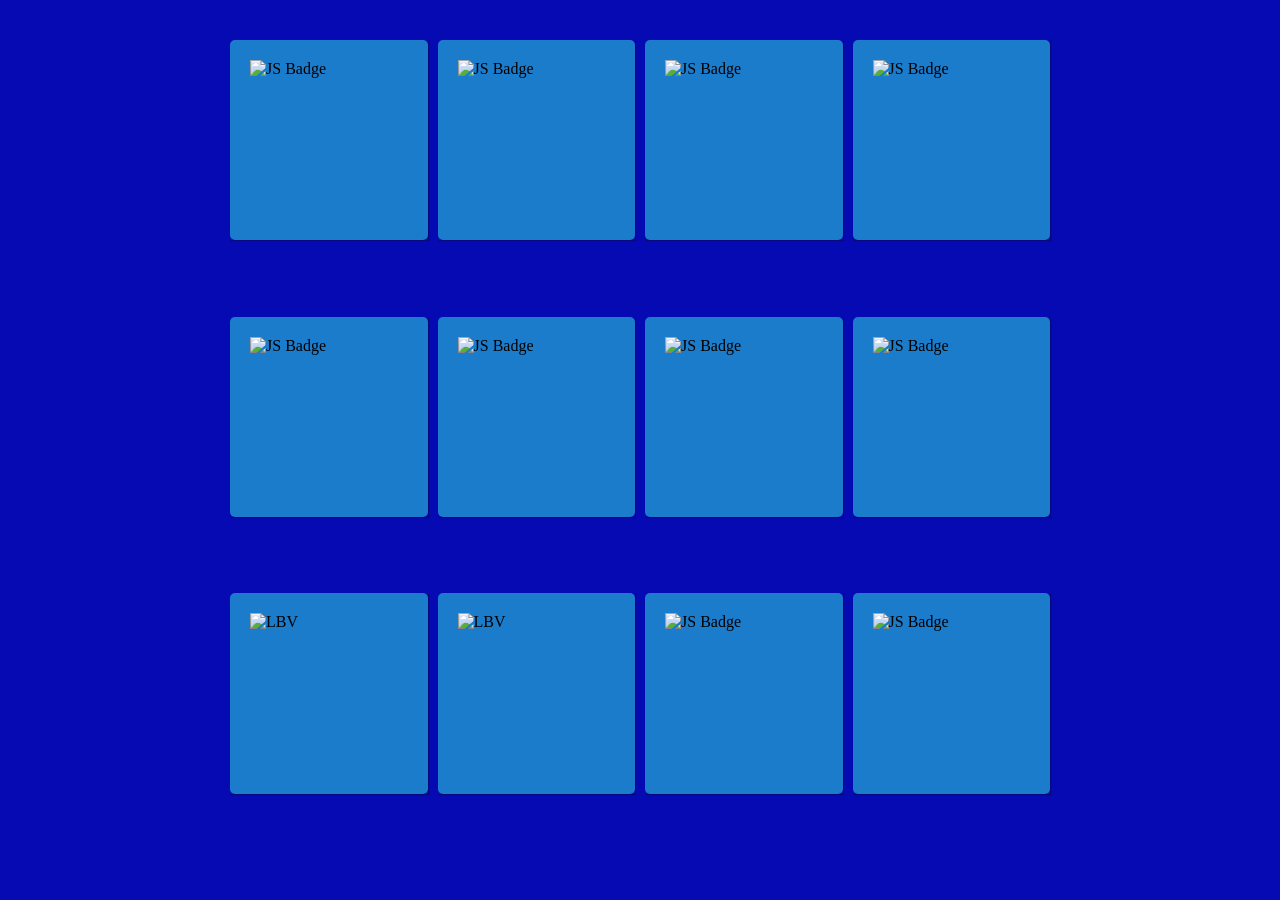
==== index.html @ c1d4bee7 "Add files via upload" ====
<!DOCTYPE html>
<html lang="en">
<head>
  <meta charset="UTF-8">

  <title>Memory Game</title>

  <style>
    * {
      padding: 0;
      margin: 0;
      box-sizing: border-box;
    }

    body {
      height: 100vh;
      display: flex;
      background: #060AB2;
    }

    .memory-game {
      width: 830px;
      height: 830px;
      margin: auto;
      display: flex;
      flex-wrap: wrap;
      perspective: 1000px;
    }

    .memory-card {
      width: calc(25% - 10px);
      height: calc(25.333% - 10px);
      margin: 5px;
      position: relative;
      transform: scale(1);
      transform-style: preserve-3d;
      transition: transform .5s;
      box-shadow: 1px 1px 1px rgba(0,0,0,.3);
    }

    .memory-card:active {
      transform: scale(0.97);
      transition: transform .2s;
    }

    .memory-card.flip {
      transform: rotateY(180deg);
    }

    .front-face,
    .back-face {
      width: 100%;
      height: 100%;
      padding: 20px;
      position: absolute;
      border-radius: 5px;
      background: #1C7CCC;
      backface-visibility: hidden;
    }

    .front-face {
      transform: rotateY(180deg);
    }
  </style>
</head>
<body>
  <section class="memory-game">

    <div class="memory-card" data-framework="caique">
      <img class="front-face" src="https://raw.githubusercontent.com/gabrielafagundes/jogo-da-memoria-1/master/img/caique.png" alt="Caique" />
      <img class="back-face" src="https://raw.githubusercontent.com/gabrielafagundes/jogo-da-memoria-1/master/img/logo_sd.png" alt="LBV" />
    </div>
    <div class="memory-card" data-framework="caique">
      <img class="front-face" src="https://raw.githubusercontent.com/gabrielafagundes/jogo-da-memoria-1/master/img/caique.png" alt="Caique" />
      <img class="back-face" src="https://raw.githubusercontent.com/gabrielafagundes/jogo-da-memoria-1/master/img/logo_sd.png" alt="LBV" />
    </div>

    <div class="memory-card" data-framework="vue">
      <img class="front-face" src="https://raw.githubusercontent.com/gabrielafagundes/jogo-da-memoria-1/master/img/edu.png" alt="Vue" />
      <img class="back-face" src="https://raw.githubusercontent.com/gabrielafagundes/jogo-da-memoria-1/master/img/logo_sd.png" alt="JS Badge" />
    </div>
    <div class="memory-card" data-framework="vue">
      <img class="front-face" src="https://raw.githubusercontent.com/gabrielafagundes/jogo-da-memoria-1/master/img/edu.png" alt="Vue" />
      <img class="back-face" src="https://raw.githubusercontent.com/gabrielafagundes/jogo-da-memoria-1/master/img/logo_sd.png" alt="JS Badge" />
    </div>

    <div class="memory-card" data-framework="angular">
      <img class="front-face" src="https://raw.githubusercontent.com/gabrielafagundes/jogo-da-memoria-1/master/img/helena.png" alt="Angular" />
      <img class="back-face" src="https://raw.githubusercontent.com/gabrielafagundes/jogo-da-memoria-1/master/img/logo_sd.png" alt="JS Badge" />
    </div>
    <div class="memory-card" data-framework="angular">
      <img class="front-face" src="https://raw.githubusercontent.com/gabrielafagundes/jogo-da-memoria-1/master/img/helena.png" alt="Angular" />
      <img class="back-face" src="https://raw.githubusercontent.com/gabrielafagundes/jogo-da-memoria-1/master/img/logo_sd.png" alt="JS Badge" />
    </div>

    <div class="memory-card" data-framework="ember">
      <img class="front-face" src="https://raw.githubusercontent.com/gabrielafagundes/jogo-da-memoria-1/master/img/hinata.png" alt="Ember" />
      <img class="back-face" src="https://raw.githubusercontent.com/gabrielafagundes/jogo-da-memoria-1/master/img/logo_sd.png" alt="JS Badge" />
    </div>
    <div class="memory-card" data-framework="ember">
      <img class="front-face" src="https://raw.githubusercontent.com/gabrielafagundes/jogo-da-memoria-1/master/img/hinata.png" alt="Ember" />
      <img class="back-face" src="https://raw.githubusercontent.com/gabrielafagundes/jogo-da-memoria-1/master/img/logo_sd.png" alt="JS Badge" />
    </div>

    <div class="memory-card" data-framework="backbone">
      <img class="front-face" src="https://raw.githubusercontent.com/gabrielafagundes/jogo-da-memoria-1/master/img/tiago.png" alt="Backbone" />
      <img class="back-face" src="https://raw.githubusercontent.com/gabrielafagundes/jogo-da-memoria-1/master/img/logo_sd.png" alt="JS Badge" />
    </div>
    <div class="memory-card" data-framework="backbone">
      <img class="front-face" src="https://raw.githubusercontent.com/gabrielafagundes/jogo-da-memoria-1/master/img/tiago.png" alt="Backbone" />
      <img class="back-face" src="https://raw.githubusercontent.com/gabrielafagundes/jogo-da-memoria-1/master/img/logo_sd.png" alt="JS Badge" />
    </div>

    <div class="memory-card" data-framework="react">
      <img class="front-face" src="https://raw.githubusercontent.com/gabrielafagundes/jogo-da-memoria-1/master/img/wara.png" alt="React" />
      <img class="back-face" src="https://raw.githubusercontent.com/gabrielafagundes/jogo-da-memoria-1/master/img/logo_sd.png" alt="JS Badge" />
    </div>
    <div class="memory-card" data-framework="react">
      <img class="front-face" src="https://raw.githubusercontent.com/gabrielafagundes/jogo-da-memoria-1/master/img/wara.png" alt="React" />
      <img class="back-face" src="https://raw.githubusercontent.com/gabrielafagundes/jogo-da-memoria-1/master/img/logo_sd.png" alt="JS Badge" />
    </div>
  </section>

  <script>
    const cards = document.querySelectorAll('.memory-card');

    let hasFlippedCard = false;
    let lockBoard = false;
    let firstCard, secondCard;

    function flipCard() {
      if (lockBoard) return;
      if (this === firstCard) return;

      this.classList.add('flip');

      if (!hasFlippedCard) {
        hasFlippedCard = true;
        firstCard = this;

        return;
      }

      secondCard = this;
      checkForMatch();
    }

    function checkForMatch() {
      let isMatch = firstCard.dataset.framework === secondCard.dataset.framework;

      isMatch ? disableCards() : unflipCards();
    }

    function disableCards() {
      firstCard.removeEventListener('click', flipCard);
      secondCard.removeEventListener('click', flipCard);

      resetBoard();
    }

    function unflipCards() {
      lockBoard = true;

      setTimeout(() => {
        firstCard.classList.remove('flip');
        secondCard.classList.remove('flip');

        resetBoard();
      }, 1500);
    }

    function resetBoard() {
      [hasFlippedCard, lockBoard] = [false, false];
      [firstCard, secondCard] = [null, null];
    }

    (function shuffle() {
      cards.forEach(card => {
        let randomPos = Math.floor(Math.random() * 12);
        card.style.order = randomPos;
      });
    })();

    cards.forEach(card => card.addEventListener('click', flipCard));
  </script>
</body>
</html>
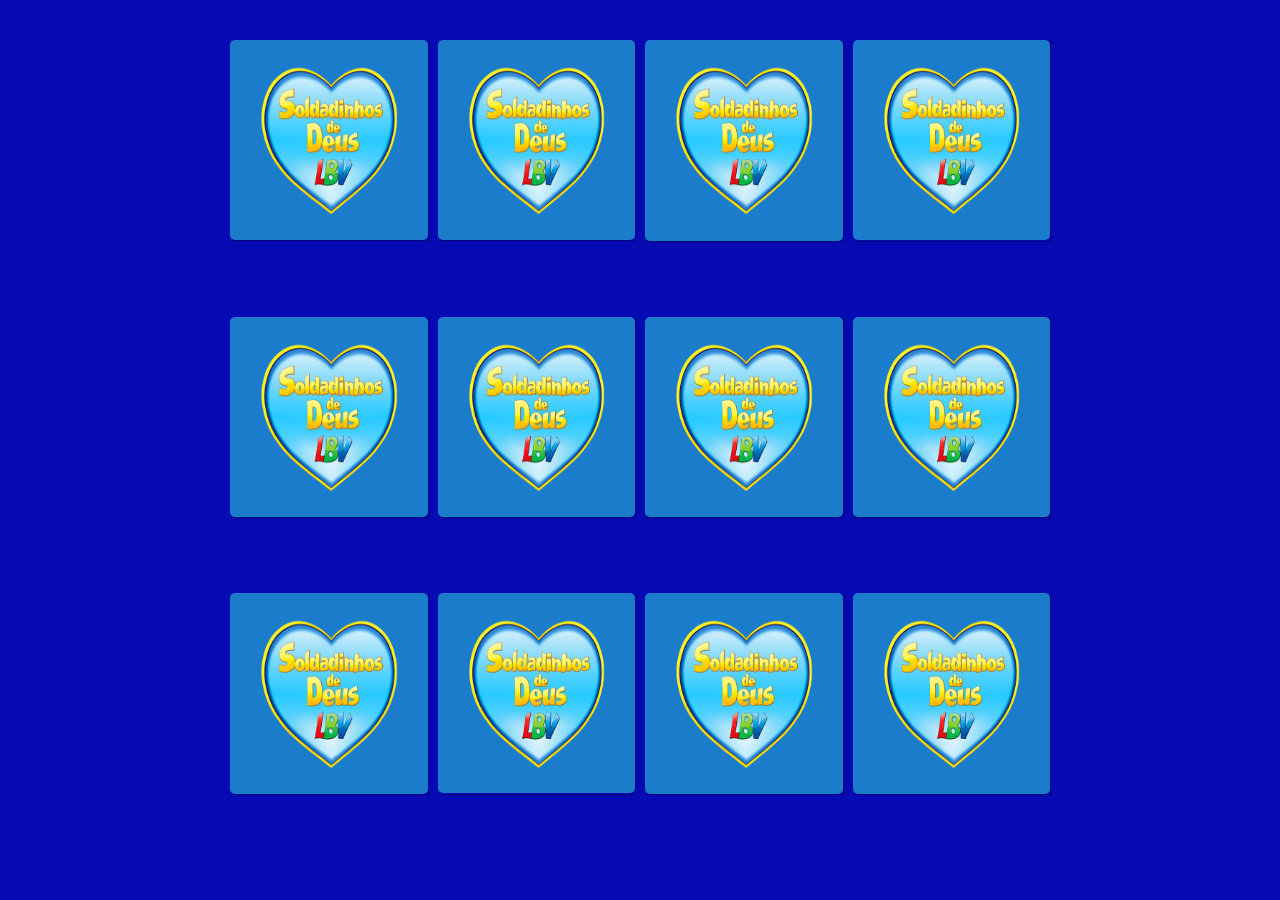
==== commit 38198df1: "Update index.html" ====
--- a/index.html
+++ b/index.html
@@ -5,183 +5,66 @@
 
   <title>Memory Game</title>
 
-  <style>
-    * {
-      padding: 0;
-      margin: 0;
-      box-sizing: border-box;
-    }
-
-    body {
-      height: 100vh;
-      display: flex;
-      background: #060AB2;
-    }
-
-    .memory-game {
-      width: 830px;
-      height: 830px;
-      margin: auto;
-      display: flex;
-      flex-wrap: wrap;
-      perspective: 1000px;
-    }
-
-    .memory-card {
-      width: calc(25% - 10px);
-      height: calc(25.333% - 10px);
-      margin: 5px;
-      position: relative;
-      transform: scale(1);
-      transform-style: preserve-3d;
-      transition: transform .5s;
-      box-shadow: 1px 1px 1px rgba(0,0,0,.3);
-    }
-
-    .memory-card:active {
-      transform: scale(0.97);
-      transition: transform .2s;
-    }
-
-    .memory-card.flip {
-      transform: rotateY(180deg);
-    }
-
-    .front-face,
-    .back-face {
-      width: 100%;
-      height: 100%;
-      padding: 20px;
-      position: absolute;
-      border-radius: 5px;
-      background: #1C7CCC;
-      backface-visibility: hidden;
-    }
-
-    .front-face {
-      transform: rotateY(180deg);
-    }
-  </style>
+  <link rel="stylesheet" href="styles.css">
 </head>
 <body>
   <section class="memory-game">
 
     <div class="memory-card" data-framework="caique">
-      <img class="front-face" src="https://raw.githubusercontent.com/gabrielafagundes/jogo-da-memoria-1/master/img/caique.png" alt="Caique" />
-      <img class="back-face" src="https://raw.githubusercontent.com/gabrielafagundes/jogo-da-memoria-1/master/img/logo_sd.png" alt="LBV" />
+      <img class="front-face" src="img/caique.png" alt="Caique" />
+      <img class="back-face" src="img/logo_sd.png" alt="LBV" />
     </div>
     <div class="memory-card" data-framework="caique">
-      <img class="front-face" src="https://raw.githubusercontent.com/gabrielafagundes/jogo-da-memoria-1/master/img/caique.png" alt="Caique" />
-      <img class="back-face" src="https://raw.githubusercontent.com/gabrielafagundes/jogo-da-memoria-1/master/img/logo_sd.png" alt="LBV" />
+      <img class="front-face" src="img/caique.png" alt="Caique" />
+      <img class="back-face" src="img/logo_sd.png" alt="LBV" />
     </div>
 
     <div class="memory-card" data-framework="vue">
-      <img class="front-face" src="https://raw.githubusercontent.com/gabrielafagundes/jogo-da-memoria-1/master/img/edu.png" alt="Vue" />
-      <img class="back-face" src="https://raw.githubusercontent.com/gabrielafagundes/jogo-da-memoria-1/master/img/logo_sd.png" alt="JS Badge" />
+      <img class="front-face" src="img/edu.png" alt="Vue" />
+      <img class="back-face" src="img/logo_sd.png" alt="JS Badge" />
     </div>
     <div class="memory-card" data-framework="vue">
-      <img class="front-face" src="https://raw.githubusercontent.com/gabrielafagundes/jogo-da-memoria-1/master/img/edu.png" alt="Vue" />
-      <img class="back-face" src="https://raw.githubusercontent.com/gabrielafagundes/jogo-da-memoria-1/master/img/logo_sd.png" alt="JS Badge" />
+      <img class="front-face" src="img/edu.png" alt="Vue" />
+      <img class="back-face" src="img/logo_sd.png" alt="JS Badge" />
     </div>
 
     <div class="memory-card" data-framework="angular">
-      <img class="front-face" src="https://raw.githubusercontent.com/gabrielafagundes/jogo-da-memoria-1/master/img/helena.png" alt="Angular" />
-      <img class="back-face" src="https://raw.githubusercontent.com/gabrielafagundes/jogo-da-memoria-1/master/img/logo_sd.png" alt="JS Badge" />
+      <img class="front-face" src="img/helena.png" alt="Angular" />
+      <img class="back-face" src="img/logo_sd.png" alt="JS Badge" />
     </div>
     <div class="memory-card" data-framework="angular">
-      <img class="front-face" src="https://raw.githubusercontent.com/gabrielafagundes/jogo-da-memoria-1/master/img/helena.png" alt="Angular" />
-      <img class="back-face" src="https://raw.githubusercontent.com/gabrielafagundes/jogo-da-memoria-1/master/img/logo_sd.png" alt="JS Badge" />
+      <img class="front-face" src="img/helena.png" alt="Angular" />
+      <img class="back-face" src="img/logo_sd.png" alt="JS Badge" />
     </div>
 
     <div class="memory-card" data-framework="ember">
-      <img class="front-face" src="https://raw.githubusercontent.com/gabrielafagundes/jogo-da-memoria-1/master/img/hinata.png" alt="Ember" />
-      <img class="back-face" src="https://raw.githubusercontent.com/gabrielafagundes/jogo-da-memoria-1/master/img/logo_sd.png" alt="JS Badge" />
+      <img class="front-face" src="img/hinata.png" alt="Ember" />
+      <img class="back-face" src="img/logo_sd.png" alt="JS Badge" />
     </div>
     <div class="memory-card" data-framework="ember">
-      <img class="front-face" src="https://raw.githubusercontent.com/gabrielafagundes/jogo-da-memoria-1/master/img/hinata.png" alt="Ember" />
-      <img class="back-face" src="https://raw.githubusercontent.com/gabrielafagundes/jogo-da-memoria-1/master/img/logo_sd.png" alt="JS Badge" />
+      <img class="front-face" src="img/hinata.png" alt="Ember" />
+      <img class="back-face" src="img/logo_sd.png" alt="JS Badge" />
     </div>
 
     <div class="memory-card" data-framework="backbone">
-      <img class="front-face" src="https://raw.githubusercontent.com/gabrielafagundes/jogo-da-memoria-1/master/img/tiago.png" alt="Backbone" />
-      <img class="back-face" src="https://raw.githubusercontent.com/gabrielafagundes/jogo-da-memoria-1/master/img/logo_sd.png" alt="JS Badge" />
+      <img class="front-face" src="img/tiago.png" alt="Backbone" />
+      <img class="back-face" src="img/logo_sd.png" alt="JS Badge" />
     </div>
     <div class="memory-card" data-framework="backbone">
-      <img class="front-face" src="https://raw.githubusercontent.com/gabrielafagundes/jogo-da-memoria-1/master/img/tiago.png" alt="Backbone" />
-      <img class="back-face" src="https://raw.githubusercontent.com/gabrielafagundes/jogo-da-memoria-1/master/img/logo_sd.png" alt="JS Badge" />
+      <img class="front-face" src="img/tiago.png" alt="Backbone" />
+      <img class="back-face" src="img/logo_sd.png" alt="JS Badge" />
     </div>
 
     <div class="memory-card" data-framework="react">
-      <img class="front-face" src="https://raw.githubusercontent.com/gabrielafagundes/jogo-da-memoria-1/master/img/wara.png" alt="React" />
-      <img class="back-face" src="https://raw.githubusercontent.com/gabrielafagundes/jogo-da-memoria-1/master/img/logo_sd.png" alt="JS Badge" />
+      <img class="front-face" src="img/wara.png" alt="React" />
+      <img class="back-face" src="img/logo_sd.png" alt="JS Badge" />
     </div>
     <div class="memory-card" data-framework="react">
-      <img class="front-face" src="https://raw.githubusercontent.com/gabrielafagundes/jogo-da-memoria-1/master/img/wara.png" alt="React" />
-      <img class="back-face" src="https://raw.githubusercontent.com/gabrielafagundes/jogo-da-memoria-1/master/img/logo_sd.png" alt="JS Badge" />
+      <img class="front-face" src="img/wara.png" alt="React" />
+      <img class="back-face" src="img/logo_sd.png" alt="JS Badge" />
     </div>
   </section>
 
-  <script>
-    const cards = document.querySelectorAll('.memory-card');
-
-    let hasFlippedCard = false;
-    let lockBoard = false;
-    let firstCard, secondCard;
-
-    function flipCard() {
-      if (lockBoard) return;
-      if (this === firstCard) return;
-
-      this.classList.add('flip');
-
-      if (!hasFlippedCard) {
-        hasFlippedCard = true;
-        firstCard = this;
-
-        return;
-      }
-
-      secondCard = this;
-      checkForMatch();
-    }
-
-    function checkForMatch() {
-      let isMatch = firstCard.dataset.framework === secondCard.dataset.framework;
-
-      isMatch ? disableCards() : unflipCards();
-    }
-
-    function disableCards() {
-      firstCard.removeEventListener('click', flipCard);
-      secondCard.removeEventListener('click', flipCard);
-
-      resetBoard();
-    }
-
-    function unflipCards() {
-      lockBoard = true;
-
-      setTimeout(() => {
-        firstCard.classList.remove('flip');
-        secondCard.classList.remove('flip');
-
-        resetBoard();
-      }, 1500);
-    }
-
-    function resetBoard() {
-      [hasFlippedCard, lockBoard] = [false, false];
-      [firstCard, secondCard] = [null, null];
-    }
-
-    (function shuffle() {
-      cards.forEach(card => {
-        let randomPos = Math.floor(Math.random() * 12);
-        card.style.order = randomPos;
-      });
-    })();
-
-    cards.forEach(card => card.addEventListener('click', flipCard));
-  </script>
+  <script src="scripts.js"></script>
 </body>
-</html>+</html>
--- a/styles.css
+++ b/styles.css
@@ -0,0 +1,55 @@
+* {
+  padding: 0;
+  margin: 0;
+  box-sizing: border-box;
+}
+
+body {
+  height: 100vh;
+  display: flex;
+  background: #060AB2;
+}
+
+.memory-game {
+  width: 830px;
+  height: 830px;
+  margin: auto;
+  display: flex;
+  flex-wrap: wrap;
+  perspective: 1000px;
+}
+
+.memory-card {
+  width: calc(25% - 10px);
+  height: calc(25.333% - 10px);
+  margin: 5px;
+  position: relative;
+  transform: scale(1);
+  transform-style: preserve-3d;
+  transition: transform .5s;
+  box-shadow: 1px 1px 1px rgba(0,0,0,.3);
+}
+
+.memory-card:active {
+  transform: scale(0.97);
+  transition: transform .2s;
+}
+
+.memory-card.flip {
+  transform: rotateY(180deg);
+}
+
+.front-face,
+.back-face {
+  width: 100%;
+  height: 100%;
+  padding: 20px;
+  position: absolute;
+  border-radius: 5px;
+  background: #1C7CCC;
+  backface-visibility: hidden;
+}
+
+.front-face {
+  transform: rotateY(180deg);
+}
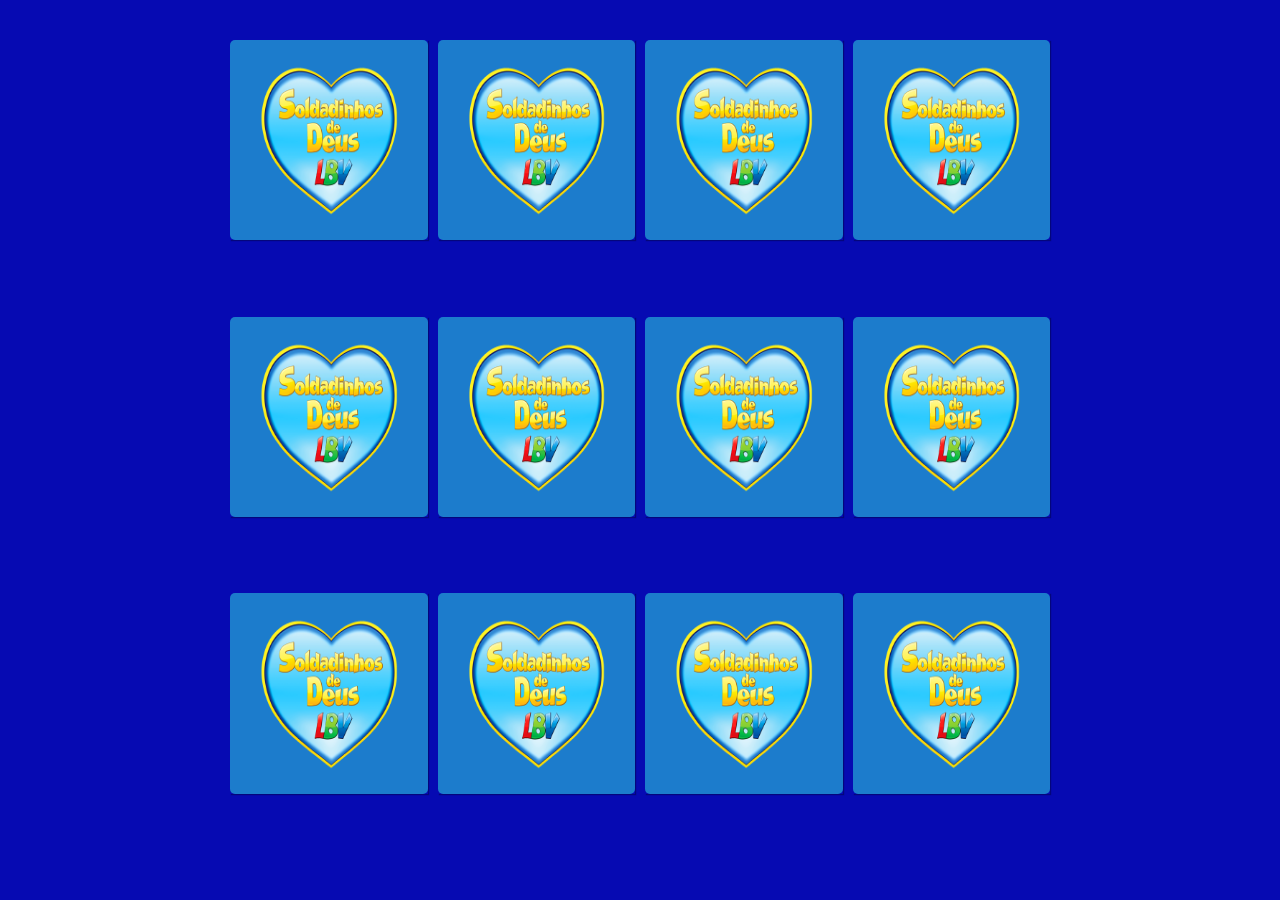
==== commit 1b5d935b: "Update index.html" ====
--- a/index.html
+++ b/index.html
@@ -3,7 +3,7 @@
 <head>
   <meta charset="UTF-8">
 
-  <title>Memory Game</title>
+  <title>Soldadinhos de Deus - Jogo da Memória 1</title>
 
   <link rel="stylesheet" href="styles.css">
 </head>
